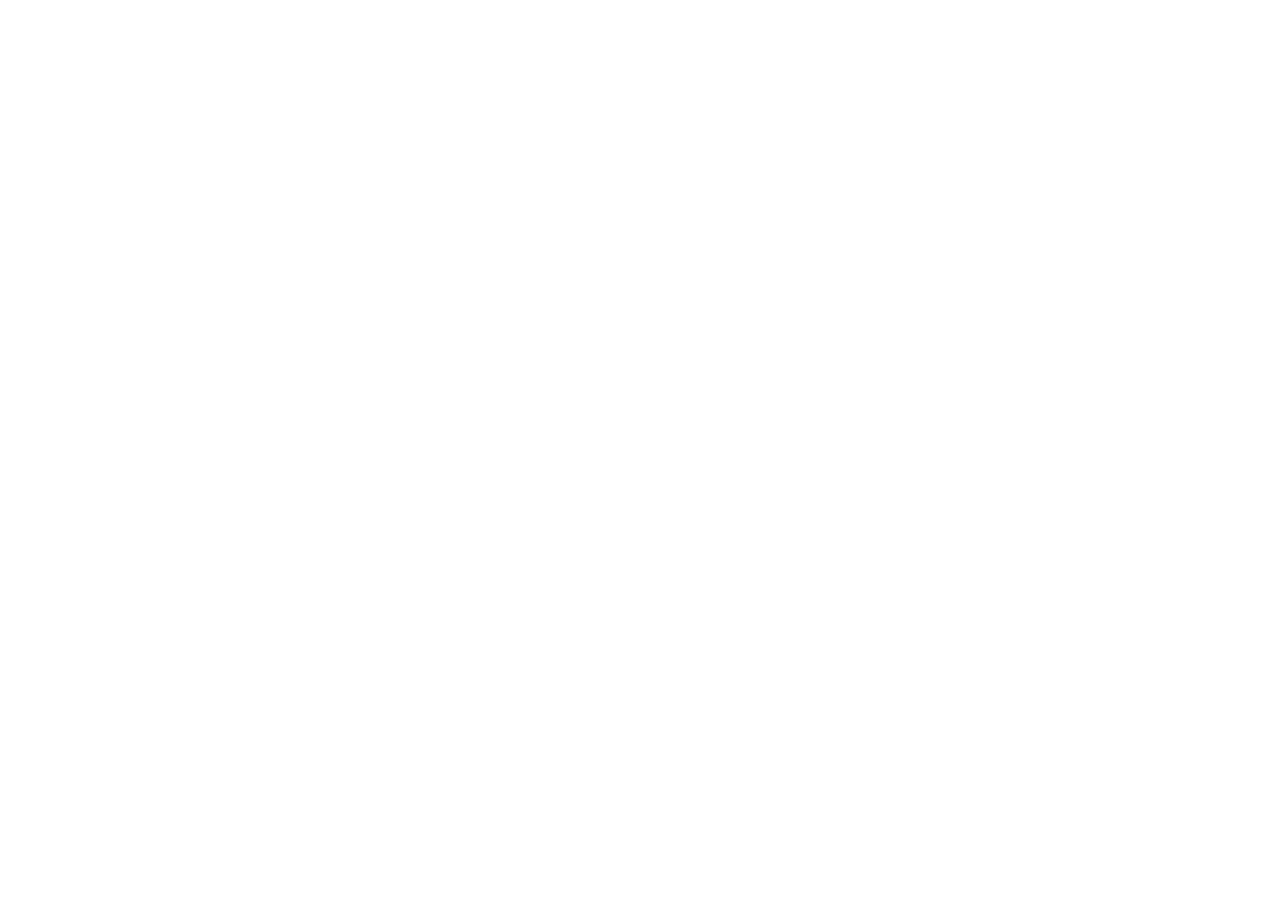
==== index.html @ 86a90d2e "File Contents Changed" ====
<!DOCTYPE html>
<html lang="en">
<head>
    <meta charset="UTF-8">
    <meta name="viewport" content="width=device-width, initial-scale=1.0">
    <title>Document</title>
</head>
<body>
    
</body>
</html>
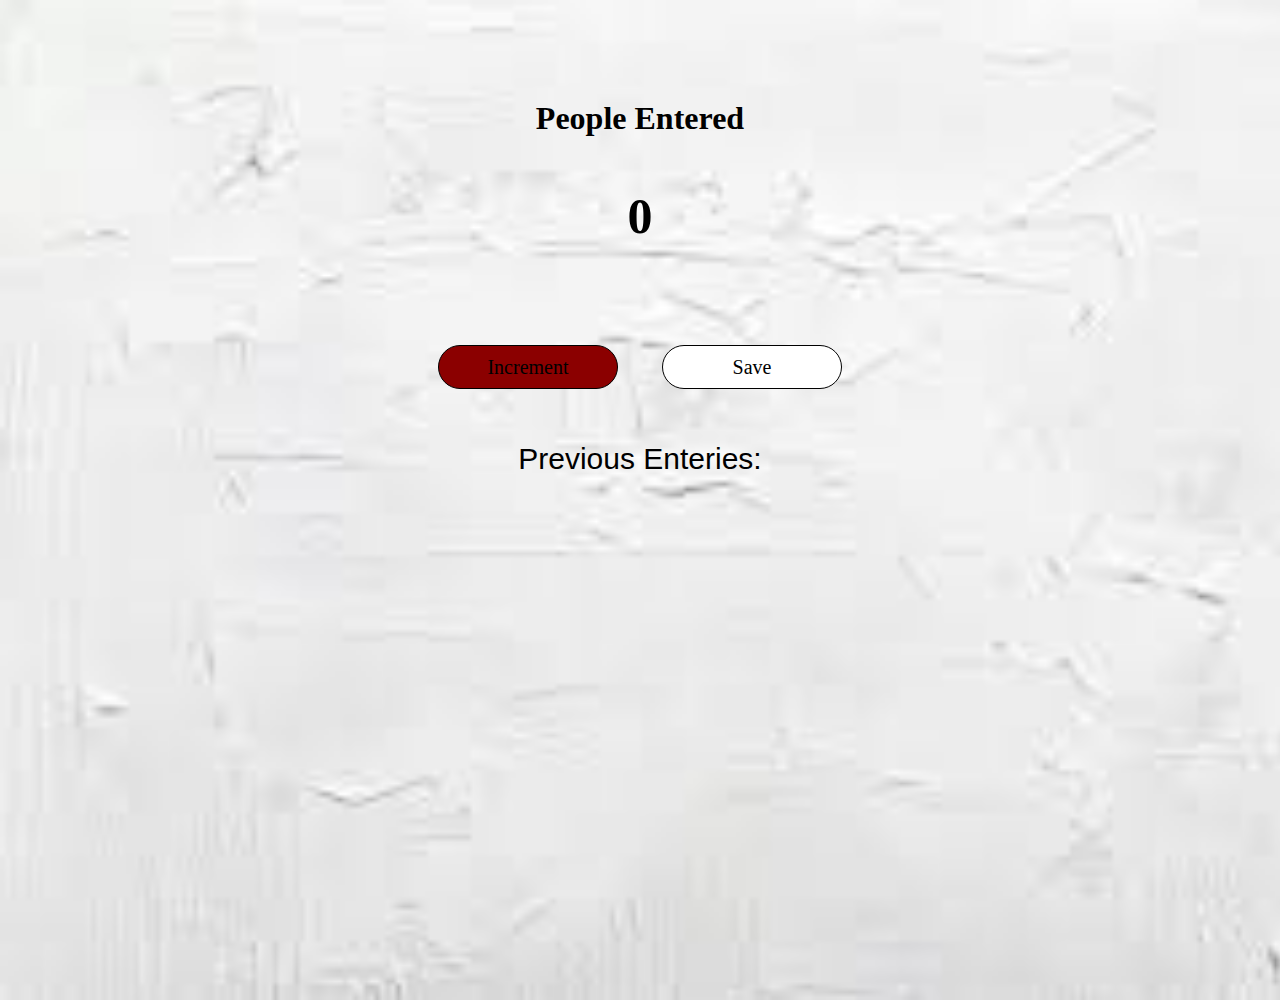
==== commit 669ca5e6: "Code added" ====
--- a/index.html
+++ b/index.html
@@ -3,9 +3,18 @@
 <head>
     <meta charset="UTF-8">
     <meta name="viewport" content="width=device-width, initial-scale=1.0">
-    <title>Document</title>
+    <title> Upcount</title>
+    <link rel="stylesheet" href="style.css">
 </head>
 <body>
-    
+    <div class="container">
+    <h1>People Entered</h1>
+    <h2 id="count-el" >0</h2>
+    <button id="increment-btn"onclick="Increment()">Increment</button>
+    <button id="save-btn" onclick="save()">Save</button>
+    <p id="enteries">Previous Enteries: </p>
+    </div>
+    <script src="index.js">
+    </script>
 </body>
 </html>--- a/style.css
+++ b/style.css
@@ -0,0 +1,54 @@
+body{
+    margin:0;
+    background-image: url(backgroundd.jpeg);
+    background-size:cover;
+    font-family:Georgia, 'Times New Roman', Times, serif;
+    font-weight: 400;
+    text-align: center;
+    height: 100vh;
+   
+}
+.container {
+
+    width: 100vw;
+
+}
+h1{
+    margin-top: 100px;
+    margin-bottom: 50px;
+}
+h2{
+    font-size:50px;
+    margin-top: 0;
+    margin-bottom: 80px;
+}
+button{
+     width: 180px;
+     border:1px solid black;
+     border-radius: 30px;
+     color:black;
+     font-family:Georgia, 'Times New Roman', Times, serif;
+     font-weight: 400;
+     font-size: 20px;
+     line-height: 40px;
+}
+#increment-btn {
+    background-color: darkred;
+    color:;
+    margin:20px;
+
+}
+
+#save-btn {
+    background-color: white;
+    color: black;
+    margin: 20px;
+
+}
+#enteries{
+    font-family: Basis grotesque pro, sans-serif;
+    font-size: 30px;
+    font-weight: 400;
+    line-height: 40px;
+    color: black;
+}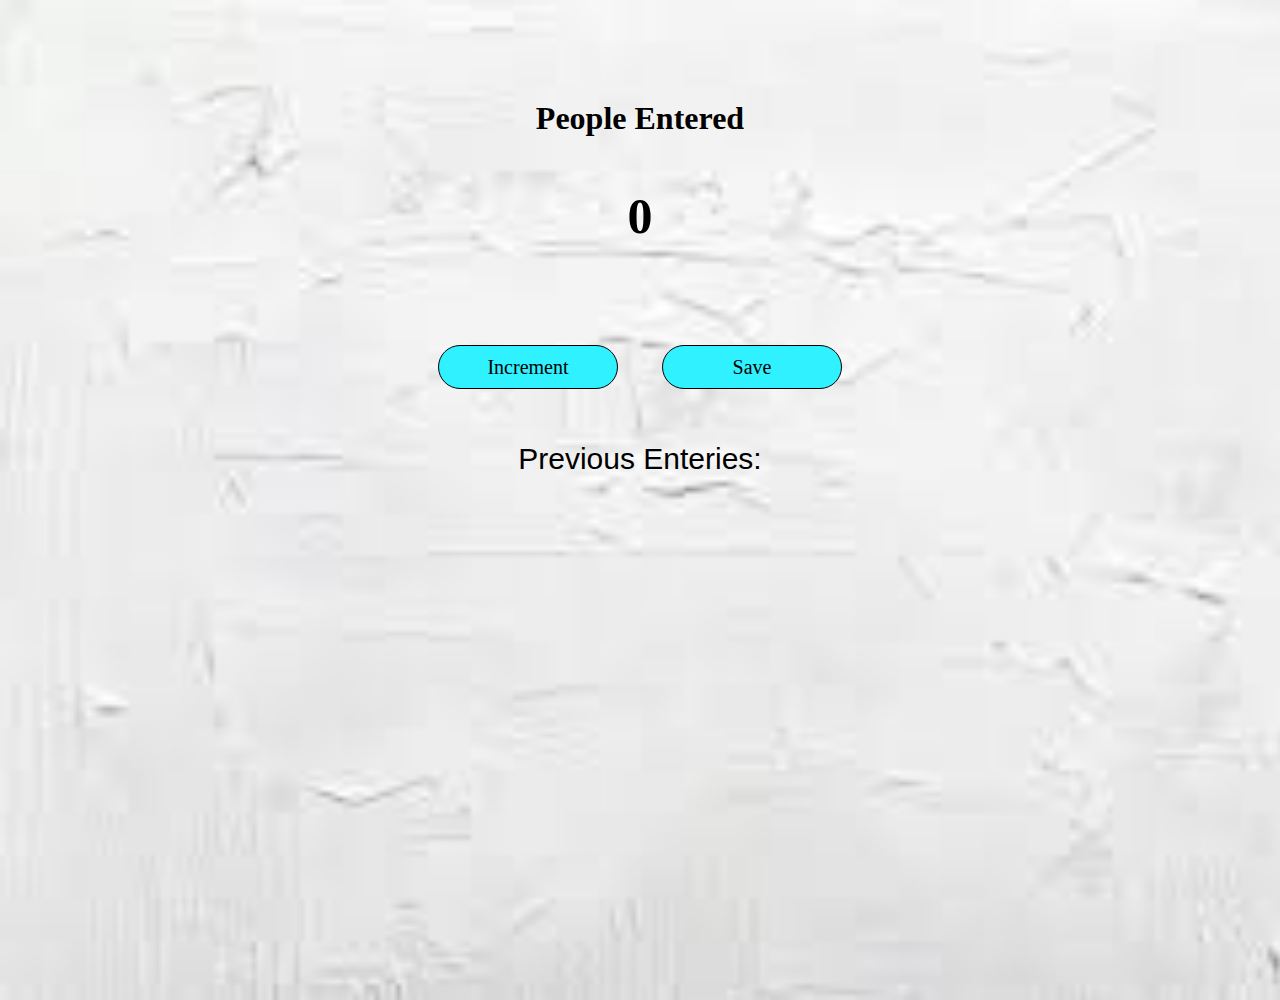
==== commit b53694d1: "file changed" ====
--- a/index.html
+++ b/index.html
@@ -11,7 +11,7 @@
     <h1>People Entered</h1>
     <h2 id="count-el" >0</h2>
     <button id="increment-btn"onclick="Increment()">Increment</button>
-    <button id="save-btn" onclick="save()">Save</button>
+    <button id="save-btn" onclick="Save()">Save</button>
     <p id="enteries">Previous Enteries: </p>
     </div>
     <script src="index.js">
--- a/style.css
+++ b/style.css
@@ -33,14 +33,14 @@
      line-height: 40px;
 }
 #increment-btn {
-    background-color: darkred;
-    color:;
+    background-color:rgb(47, 241, 255);
+    color:black;
     margin:20px;
 
 }
 
 #save-btn {
-    background-color: white;
+    background-color: rgb(47, 241, 255);
     color: black;
     margin: 20px;
 
